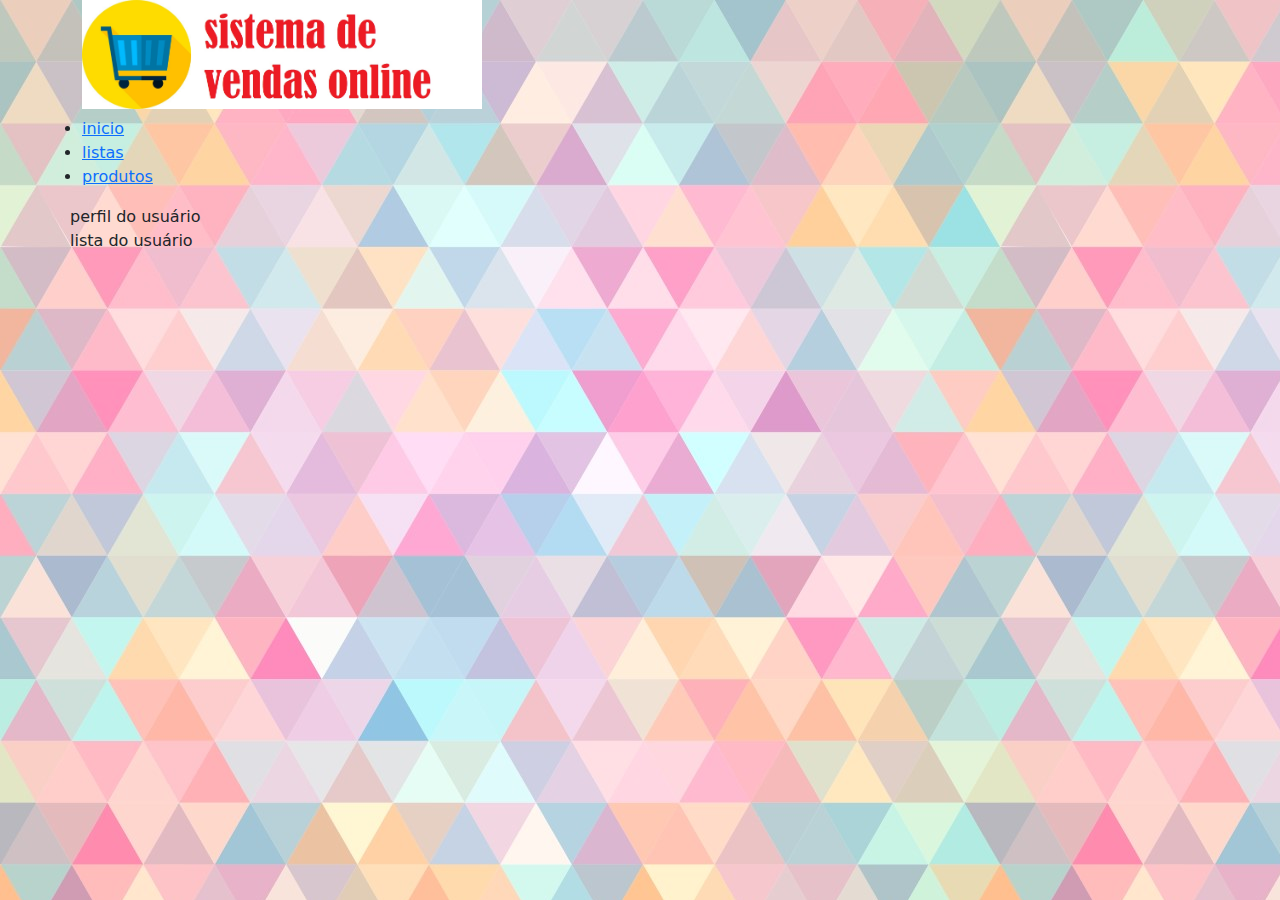
==== listas.html @ 57c04b04 "ADICIONEI IMAGEM DE FUNDO ("body background="bootstrap/img/fundo/fundo.jpg")" ====
<!DOCTYPE html>
<html lang="en">

<head>
    <link href="bootstrap/css/bootstrap.min.css" rel="stylesheet">
    <meta charset="UTF-8">
    <meta name="viewport" content="width=device-width, initial-scale=1.0">
    <title>listas</title>
</head>

<body background="bootstrap/img/fundo/fundo.jpg">
    <div class="container">
        <header class="row clearfix">
            <h1>
                <img src="bootstrap/img/logo.jpg" width="400x400">
            </h1>
        </header>
        <nav class="row clearfix">
            <ul>
                <li>
                    <a href="index.html">inicio</a>
                </li>
                <li>
                    <a href="listas.html">listas</a>
                </li>
                <li>
                    <a href="produtos.html">produtos</a>
                </li>
            </ul>
        </nav>
        <section class="row clearfix">
            perfil do usuário
        </section>
        <section class="row clearfix">
            lista do usuário
        </section>
    </div>
</body>

</html>
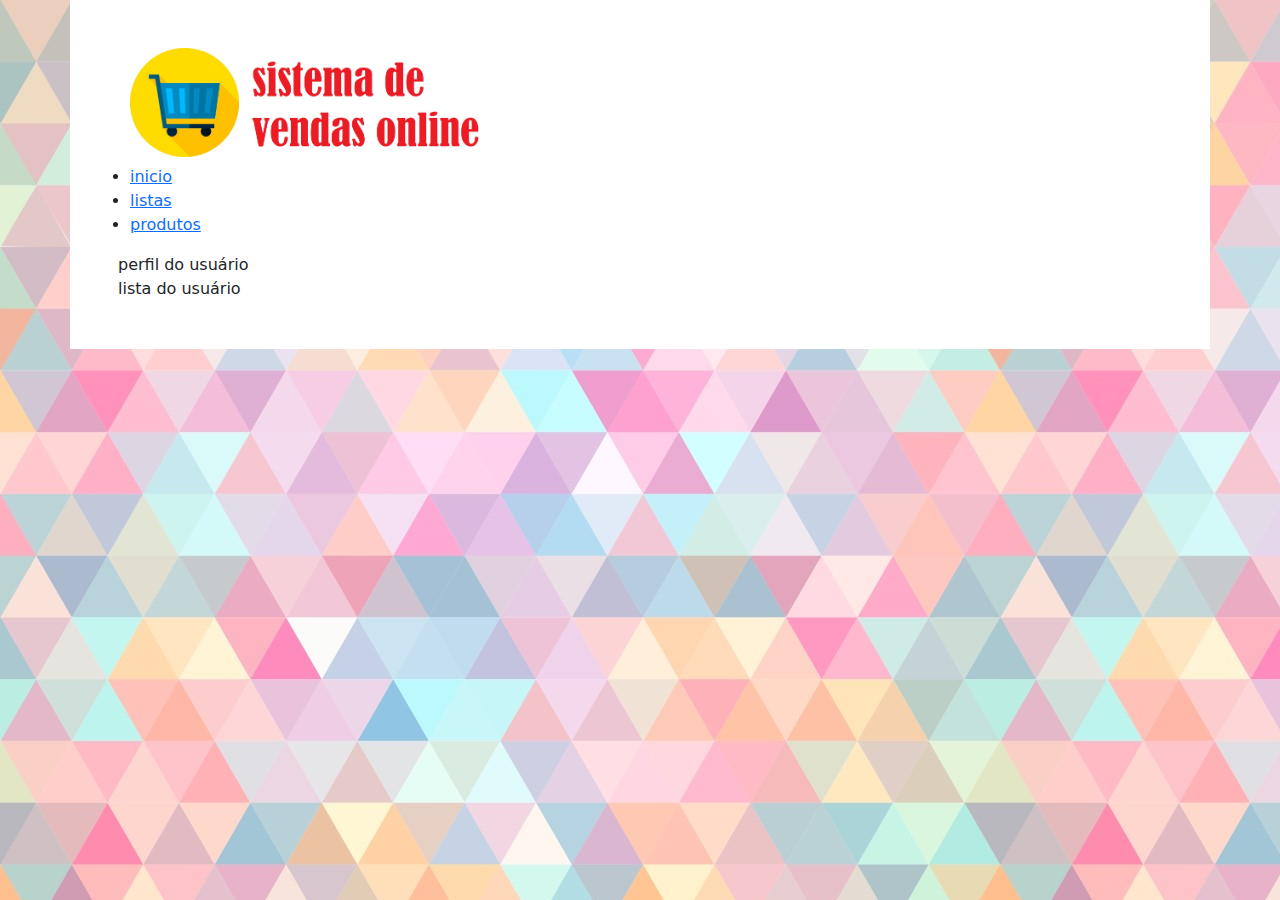
==== commit 69a8e185: "correção de fundo" ====
--- a/listas.html
+++ b/listas.html
@@ -9,6 +9,7 @@
 </head>
 
 <body background="bootstrap/img/fundo/fundo.jpg">
+    <div class="container-xl p-5 mb-3 bg-white ">
     <div class="container">
         <header class="row clearfix">
             <h1>
@@ -35,6 +36,7 @@
             lista do usuário
         </section>
     </div>
+    </div>
 </body>
 
 </html>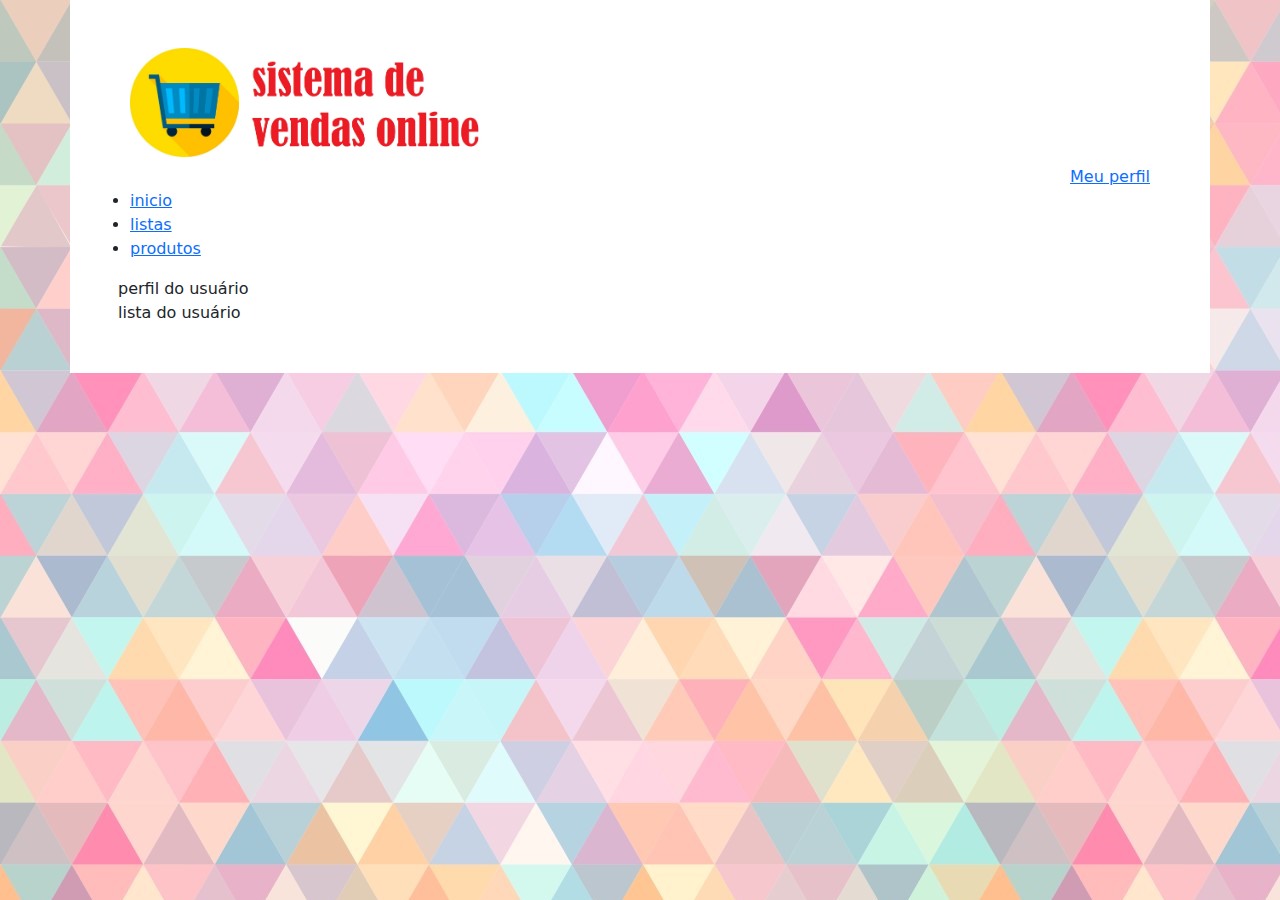
==== commit 53ae9676: "adicao de atalho para o perfil, além de uma imagem apdrão para a foto de usuário." ====
--- a/listas.html
+++ b/listas.html
@@ -16,6 +16,10 @@
                 <img src="bootstrap/img/logo.jpg" width="400x400">
             </h1>
         </header>
+        <!------------------------------------ meu perfil -->
+        <nav class="d-flex justify-content-end">
+                <a href="perfil.html">Meu perfil</a>
+        </nav>
         <nav class="row clearfix">
             <ul>
                 <li>
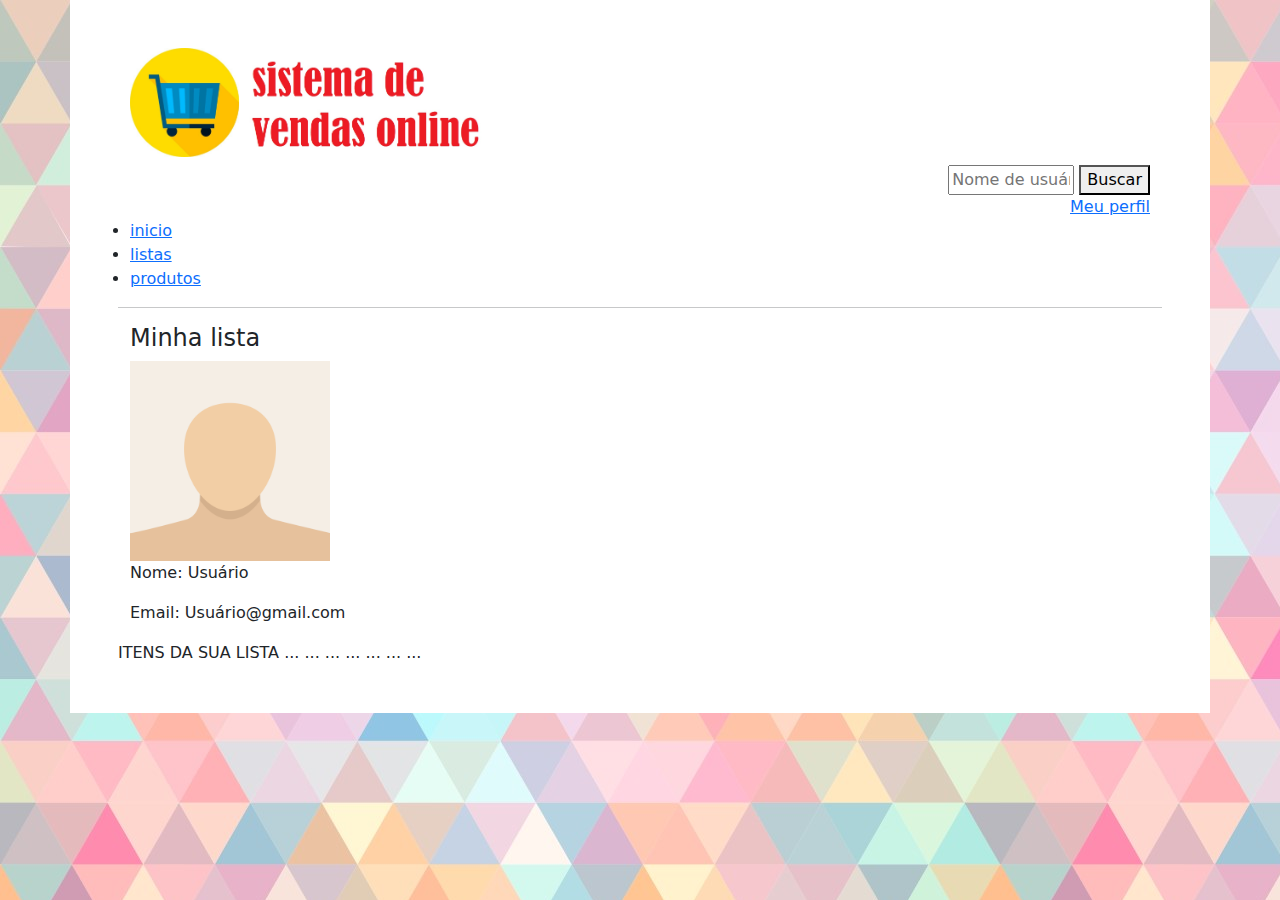
==== commit 37d74db2: "correções em lista e perfil. adição de setores de busca." ====
--- a/listas.html
+++ b/listas.html
@@ -15,6 +15,12 @@
             <h1>
                 <img src="bootstrap/img/logo.jpg" width="400x400">
             </h1>
+            <div class="d-flex justify-content-end">
+                <form method="get">
+                    <input type="text" name="search_nome" placeholder="Nome de usuário" required size="10x10">
+                    <button type="submit">Buscar</button>
+                </form>
+            </div>
         </header>
         <!------------------------------------ meu perfil -->
         <nav class="d-flex justify-content-end">
@@ -34,10 +40,28 @@
             </ul>
         </nav>
         <section class="row clearfix">
-            perfil do usuário
+     <!-- Foto de perfil ------------------------------------------------------->
+            <hr>
+            <section class="col-md-6">
+                <h4>Minha lista</h4>
+                <img src="bootstrap/img/perfil/fotoperfil.png" alt="" width="200x200">
+                <p>Nome: Usuário</p>
+                <p>Email: Usuário@gmail.com</p>
+                <p><a href="#"Meu link></a></p>
+            </section>
         </section>
+     <!-- lista do usuário  ------------------------------------------------------->
         <section class="row clearfix">
-            lista do usuário
+            ITENS DA SUA LISTA
+            ...
+            ...
+            ...
+            ...
+            ...
+            ...
+            ...
+        <div></div>
+
         </section>
     </div>
     </div>
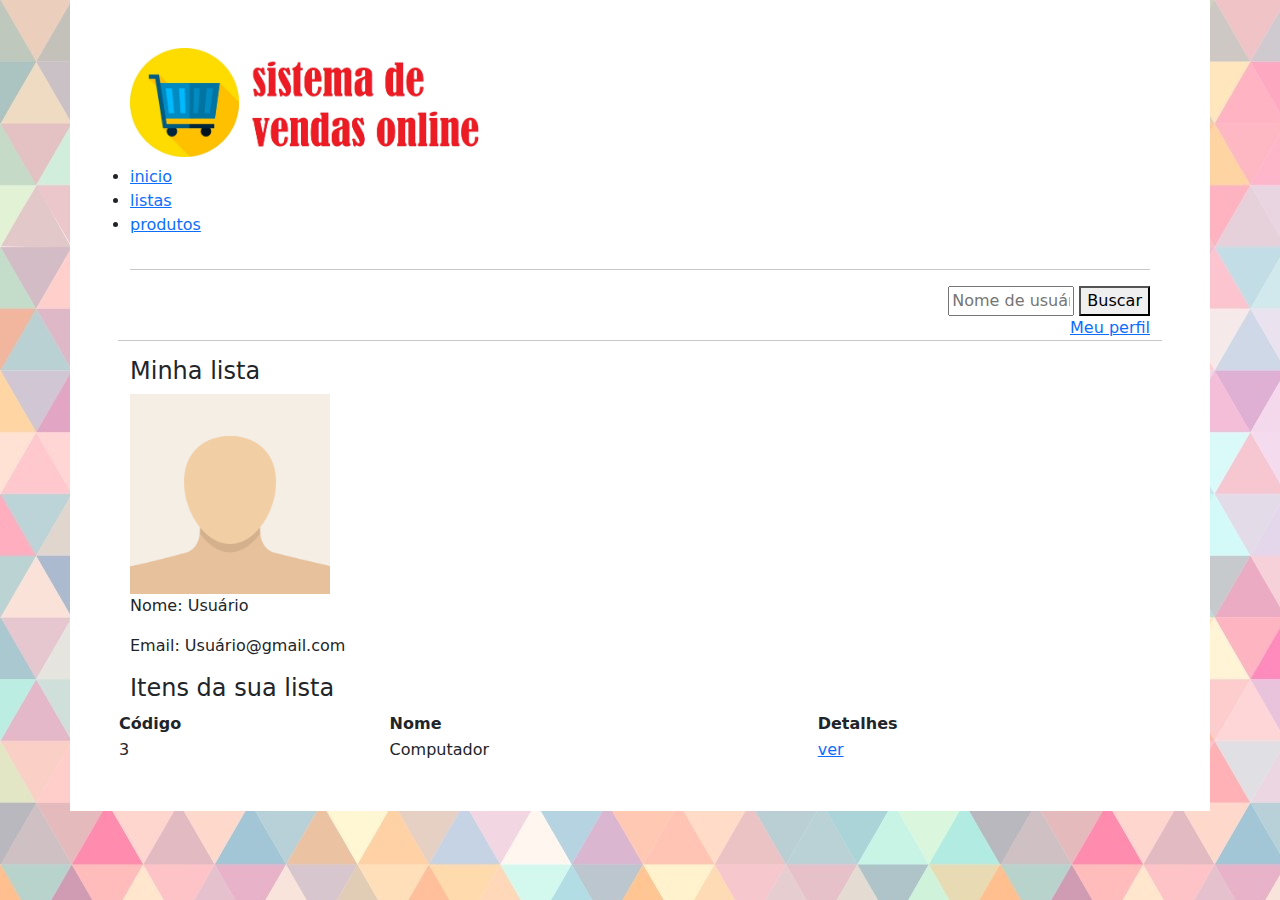
==== commit d4c261a0: "update" ====
--- a/listas.html
+++ b/listas.html
@@ -9,36 +9,40 @@
 </head>
 
 <body background="bootstrap/img/fundo/fundo.jpg">
+    <!--imagem de fundo-->
     <div class="container-xl p-5 mb-3 bg-white ">
     <div class="container">
         <header class="row clearfix">
             <h1>
                 <img src="bootstrap/img/logo.jpg" width="400x400">
             </h1>
-            <div class="d-flex justify-content-end">
-                <form method="get">
-                    <input type="text" name="search_nome" placeholder="Nome de usuário" required size="10x10">
-                    <button type="submit">Buscar</button>
-                </form>
-            </div>
         </header>
+            <!------------------------------------ menu de navegacao -->
+            <nav nav class="row clearfix caixa">
+   
+                <ul class="nav-pills menu-estilo">
+                    <li>
+                        <a href="index.html"> inicio </a>
+                    </li>
+                    <li>
+                        <a href="listas.html"> listas </a>
+                    </li>
+                    <li>
+                        <a href="produtos.html"> produtos </a>
+                    </li>
+                </ul>
+            </nav>
+            <hr>
         <!------------------------------------ meu perfil -->
+         <div class="d-flex justify-content-end">
+            <form method="get">
+                <input type="text" name="search_nome" placeholder="Nome de usuário" required size="10x10">
+                <button type="submit">Buscar</button>
+            </form>
+        </div>
         <nav class="d-flex justify-content-end">
-                <a href="perfil.html">Meu perfil</a>
-        </nav>
-        <nav class="row clearfix">
-            <ul>
-                <li>
-                    <a href="index.html">inicio</a>
-                </li>
-                <li>
-                    <a href="listas.html">listas</a>
-                </li>
-                <li>
-                    <a href="produtos.html">produtos</a>
-                </li>
-            </ul>
-        </nav>
+            <a href="perfil.html">Meu perfil</a>
+         </nav>
         <section class="row clearfix">
      <!-- Foto de perfil ------------------------------------------------------->
             <hr>
@@ -52,16 +56,21 @@
         </section>
      <!-- lista do usuário  ------------------------------------------------------->
         <section class="row clearfix">
-            ITENS DA SUA LISTA
-            ...
-            ...
-            ...
-            ...
-            ...
-            ...
-            ...
-        <div></div>
-
+           <h4>Itens da sua lista</h4>
+           <table>
+                <thead>
+                    <tr>
+                        <th>Código</th>
+                        <th>Nome</th>
+                        <th>Detalhes</th>
+                    </tr>
+                </thead>
+                <tbody>
+                    <td>3</td>
+                    <td>Computador</td>
+                    <td><a href="">ver</a></td>
+                </tbody>
+           </table>
         </section>
     </div>
     </div>
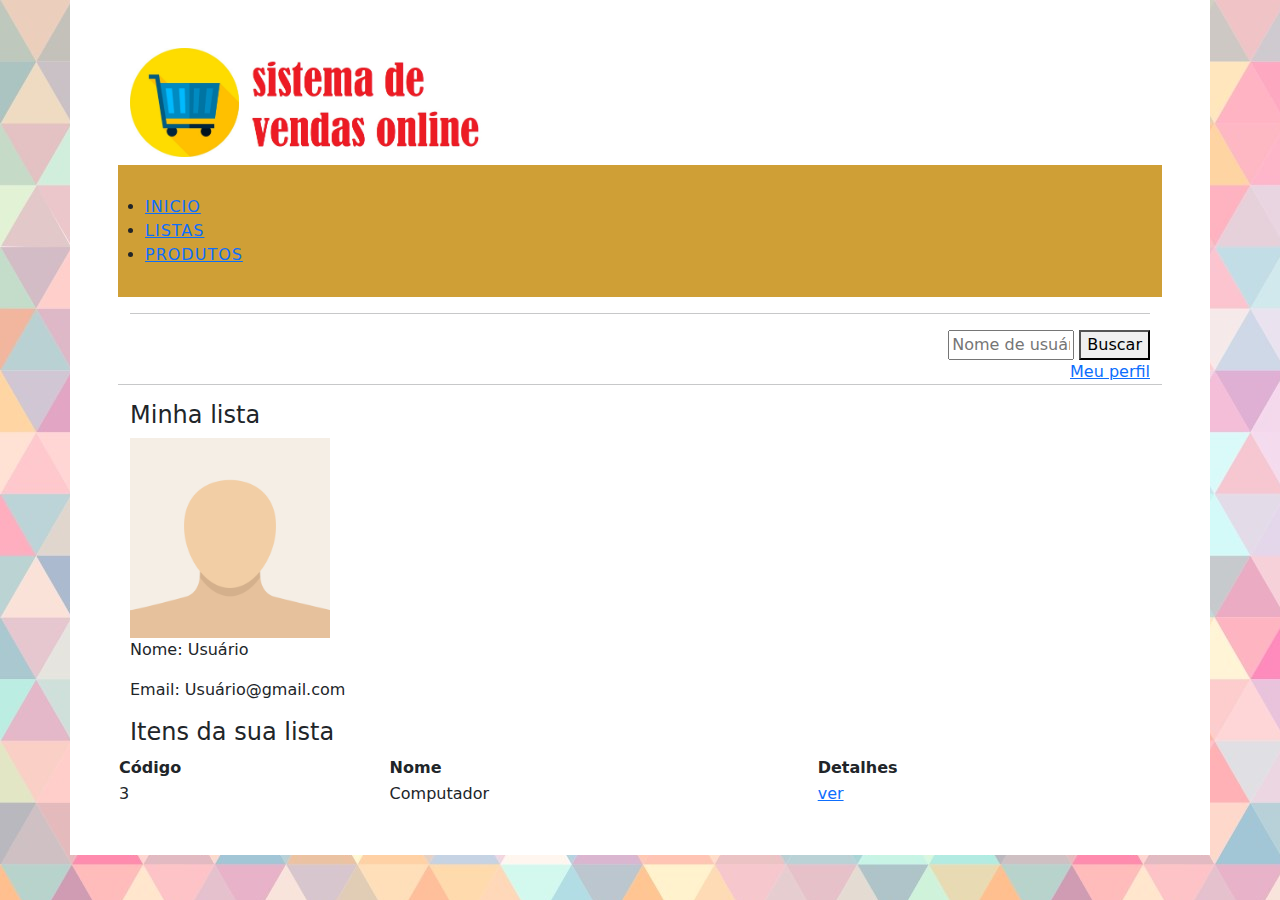
==== commit 8ad5316a: "atualizacao" ====
--- a/listas.html
+++ b/listas.html
@@ -3,6 +3,7 @@
 
 <head>
     <link href="bootstrap/css/bootstrap.min.css" rel="stylesheet">
+    <link href="bootstrap/css/estilo.css" rel="stylesheet">
     <meta charset="UTF-8">
     <meta name="viewport" content="width=device-width, initial-scale=1.0">
     <title>listas</title>
--- a/bootstrap/css/estilo.css
+++ b/bootstrap/css/estilo.css
@@ -0,0 +1,32 @@
+.caixa{
+    background: rgb(207, 159, 54);
+    margin-bottom: 10px;
+    margin-top: 10 px;
+    padding: 30px 15px;
+}
+
+.menu-estilo{
+    text-transform: uppercase;
+    letter-spacing: 1px;
+    font-weight: 400;
+    margin: 0 auto;
+    display: table;
+    font-size: 1.00em;
+}
+
+.form-estilo{
+    max-width: 330px;
+    padding: 15px;
+    margin: auto;
+}
+
+.titulo{
+    text-align: center;
+    text-transform: uppercase;
+    letter-spacing: 1px;
+    font-size: 1.25em;
+    font-weight: 400;
+}
+
+
+
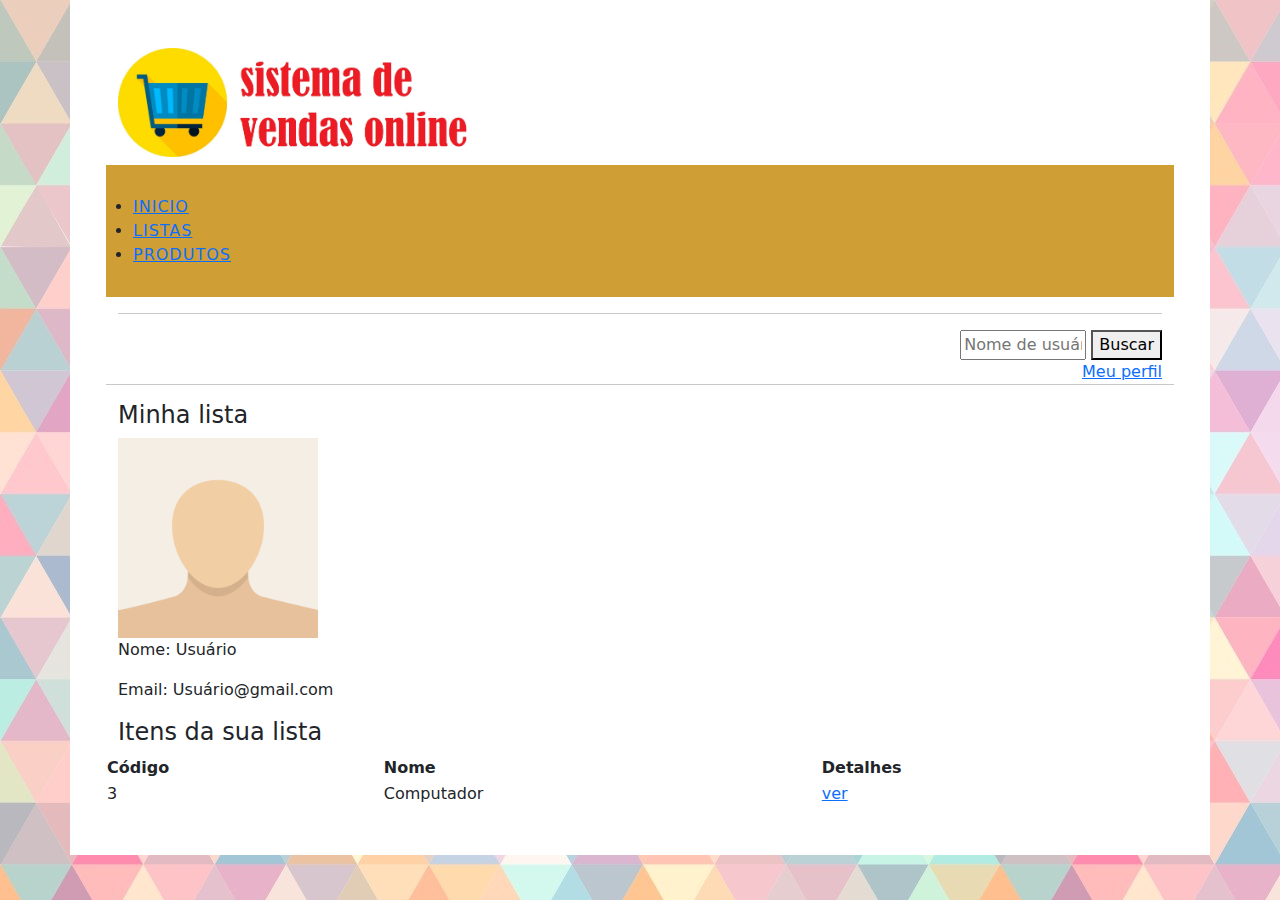
==== commit 8c1cd814: "alteracao basica" ====
--- a/listas.html
+++ b/listas.html
@@ -10,15 +10,15 @@
 </head>
 
 <body background="bootstrap/img/fundo/fundo.jpg">
-    <!--imagem de fundo-->
+    <!---------------------------------------------------------------------------------imagem de fundo-->
     <div class="container-xl p-5 mb-3 bg-white ">
-    <div class="container">
         <header class="row clearfix">
             <h1>
                 <img src="bootstrap/img/logo.jpg" width="400x400">
             </h1>
         </header>
-            <!------------------------------------ menu de navegacao -->
+        
+            <!---------------------------------------------------------------------- menu de navegacao -->
             <nav nav class="row clearfix caixa">
    
                 <ul class="nav-pills menu-estilo">
@@ -34,7 +34,7 @@
                 </ul>
             </nav>
             <hr>
-        <!------------------------------------ meu perfil -->
+        <!------------------------------------------------------------------------------- meu perfil -->
          <div class="d-flex justify-content-end">
             <form method="get">
                 <input type="text" name="search_nome" placeholder="Nome de usuário" required size="10x10">
@@ -45,7 +45,7 @@
             <a href="perfil.html">Meu perfil</a>
          </nav>
         <section class="row clearfix">
-     <!-- Foto de perfil ------------------------------------------------------->
+     <!-------------------------------------------------------------------------------Foto de perfil ----->
             <hr>
             <section class="col-md-6">
                 <h4>Minha lista</h4>
@@ -55,7 +55,7 @@
                 <p><a href="#"Meu link></a></p>
             </section>
         </section>
-     <!-- lista do usuário  ------------------------------------------------------->
+     <!----------------------------------------------------------------------------- lista do usuário  ----->
         <section class="row clearfix">
            <h4>Itens da sua lista</h4>
            <table>
@@ -74,7 +74,6 @@
            </table>
         </section>
     </div>
-    </div>
 </body>
 
 </html>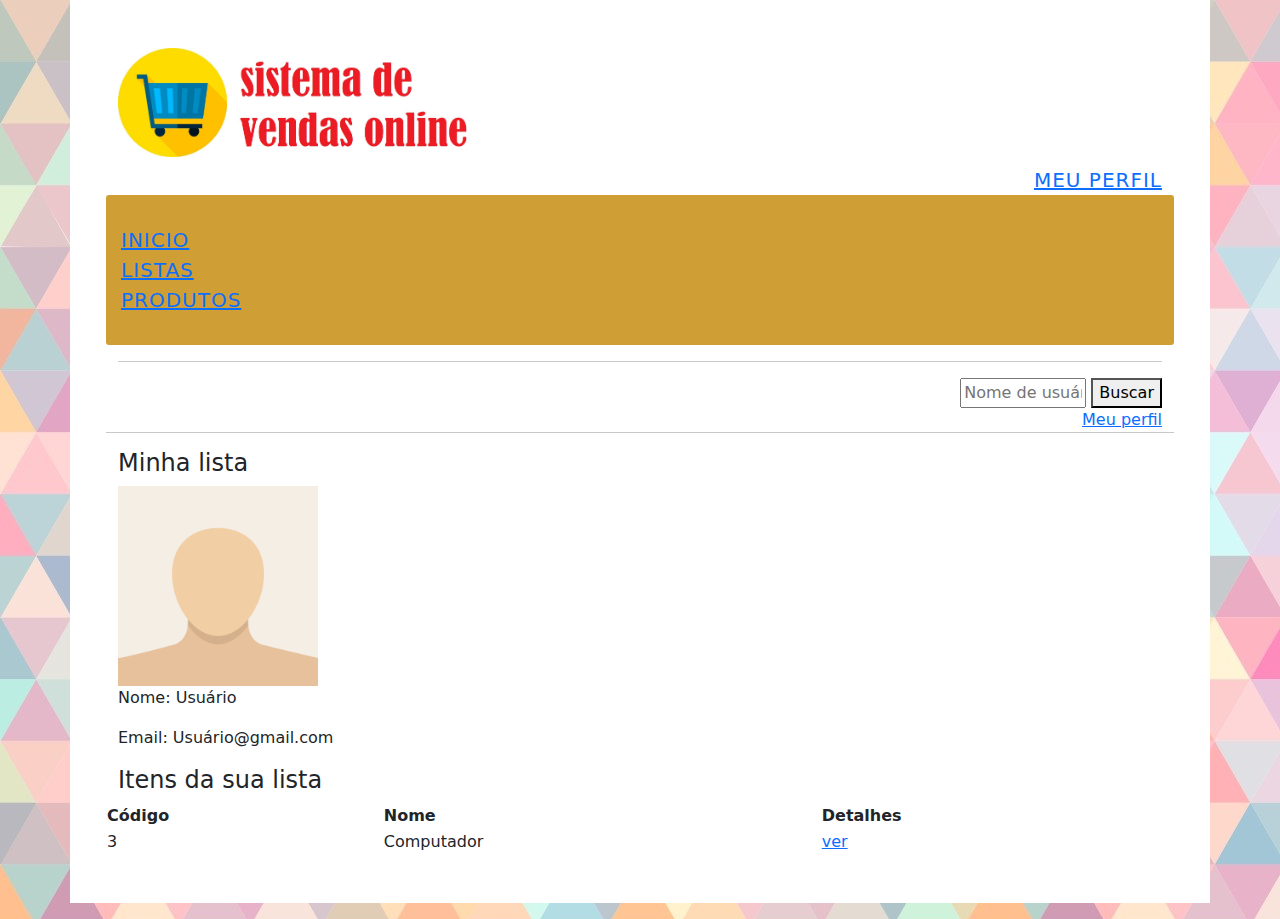
==== commit abd1743d: "ordenação dos elementos de acordo com as normas de identação" ====
--- a/listas.html
+++ b/listas.html
@@ -1,41 +1,47 @@
 <!DOCTYPE html>
-<html lang="en">
+<html lang="pt">
+<!-----------------------------------------------------------------------------------------------------------inicio-->
 
 <head>
     <link href="bootstrap/css/bootstrap.min.css" rel="stylesheet">
     <link href="bootstrap/css/estilo.css" rel="stylesheet">
     <meta charset="UTF-8">
     <meta name="viewport" content="width=device-width, initial-scale=1.0">
-    <title>listas</title>
+    <title>LISTAS</title>
 </head>
+<!----------------------------------------------------------------------------------------------------imagem de fundo-->
 
 <body background="bootstrap/img/fundo/fundo.jpg">
-    <!---------------------------------------------------------------------------------imagem de fundo-->
-    <div class="container-xl p-5 mb-3 bg-white ">
+    <div class="container-xl p-5 mb-3 bg-white">
         <header class="row clearfix">
             <h1>
                 <img src="bootstrap/img/logo.jpg" width="400x400">
             </h1>
         </header>
-        
-            <!---------------------------------------------------------------------- menu de navegacao -->
-            <nav nav class="row clearfix caixa">
-   
-                <ul class="nav-pills menu-estilo">
-                    <li>
-                        <a href="index.html"> inicio </a>
-                    </li>
-                    <li>
-                        <a href="listas.html"> listas </a>
-                    </li>
-                    <li>
-                        <a href="produtos.html"> produtos </a>
-                    </li>
-                </ul>
-            </nav>
-            <hr>
-        <!------------------------------------------------------------------------------- meu perfil -->
-         <div class="d-flex justify-content-end">
+
+        <!----------------------------------------------------------------------------------------------- meu perfil -->
+        <nav class="d-flex justify-content-end menu-estilo">
+
+            <a href="perfil.html">Meu perfil</a>
+        </nav>
+        <!------------------------------------------------------------------------------------------ menu de navegacao -->
+        <nav nav class="row clearfix caixa">
+
+            <ul class="nav nav-pills menu-estilo">
+                <li>
+                    <a href="index.html"> inicio </a>
+                </li>
+                <li>
+                    <a href="listas.html"> listas </a>
+                </li>
+                <li>
+                    <a href="produtos.html"> produtos </a>
+                </li>
+            </ul>
+        </nav>
+        <hr>
+        <!------------------------------------------------------------------------------------------------ meu perfil -->
+        <div class="d-flex justify-content-end">
             <form method="get">
                 <input type="text" name="search_nome" placeholder="Nome de usuário" required size="10x10">
                 <button type="submit">Buscar</button>
@@ -43,22 +49,22 @@
         </div>
         <nav class="d-flex justify-content-end">
             <a href="perfil.html">Meu perfil</a>
-         </nav>
+        </nav>
         <section class="row clearfix">
-     <!-------------------------------------------------------------------------------Foto de perfil ----->
+            <!----------------------------------------------------------------------------------------Foto de perfil ----->
             <hr>
             <section class="col-md-6">
                 <h4>Minha lista</h4>
                 <img src="bootstrap/img/perfil/fotoperfil.png" alt="" width="200x200">
                 <p>Nome: Usuário</p>
                 <p>Email: Usuário@gmail.com</p>
-                <p><a href="#"Meu link></a></p>
+                <p><a href="#" Meu link></a></p>
             </section>
         </section>
-     <!----------------------------------------------------------------------------- lista do usuário  ----->
+        <!----------------------------------------------------------------------------------------- lista do usuário  ----->
         <section class="row clearfix">
-           <h4>Itens da sua lista</h4>
-           <table>
+            <h4>Itens da sua lista</h4>
+            <table>
                 <thead>
                     <tr>
                         <th>Código</th>
@@ -71,7 +77,7 @@
                     <td>Computador</td>
                     <td><a href="">ver</a></td>
                 </tbody>
-           </table>
+            </table>
         </section>
     </div>
 </body>
--- a/bootstrap/css/estilo.css
+++ b/bootstrap/css/estilo.css
@@ -1,26 +1,27 @@
-.caixa{
+.caixa {
     background: rgb(207, 159, 54);
     margin-bottom: 10px;
     margin-top: 10 px;
     padding: 30px 15px;
+    border-radius: 3px;
 }
 
-.menu-estilo{
+.menu-estilo {
     text-transform: uppercase;
     letter-spacing: 1px;
     font-weight: 400;
     margin: 0 auto;
     display: table;
-    font-size: 1.00em;
+    font-size: 1.25em;
 }
 
-.form-estilo{
+.form-estilo {
     max-width: 330px;
     padding: 15px;
     margin: auto;
 }
 
-.titulo{
+.titulo {
     text-align: center;
     text-transform: uppercase;
     letter-spacing: 1px;
